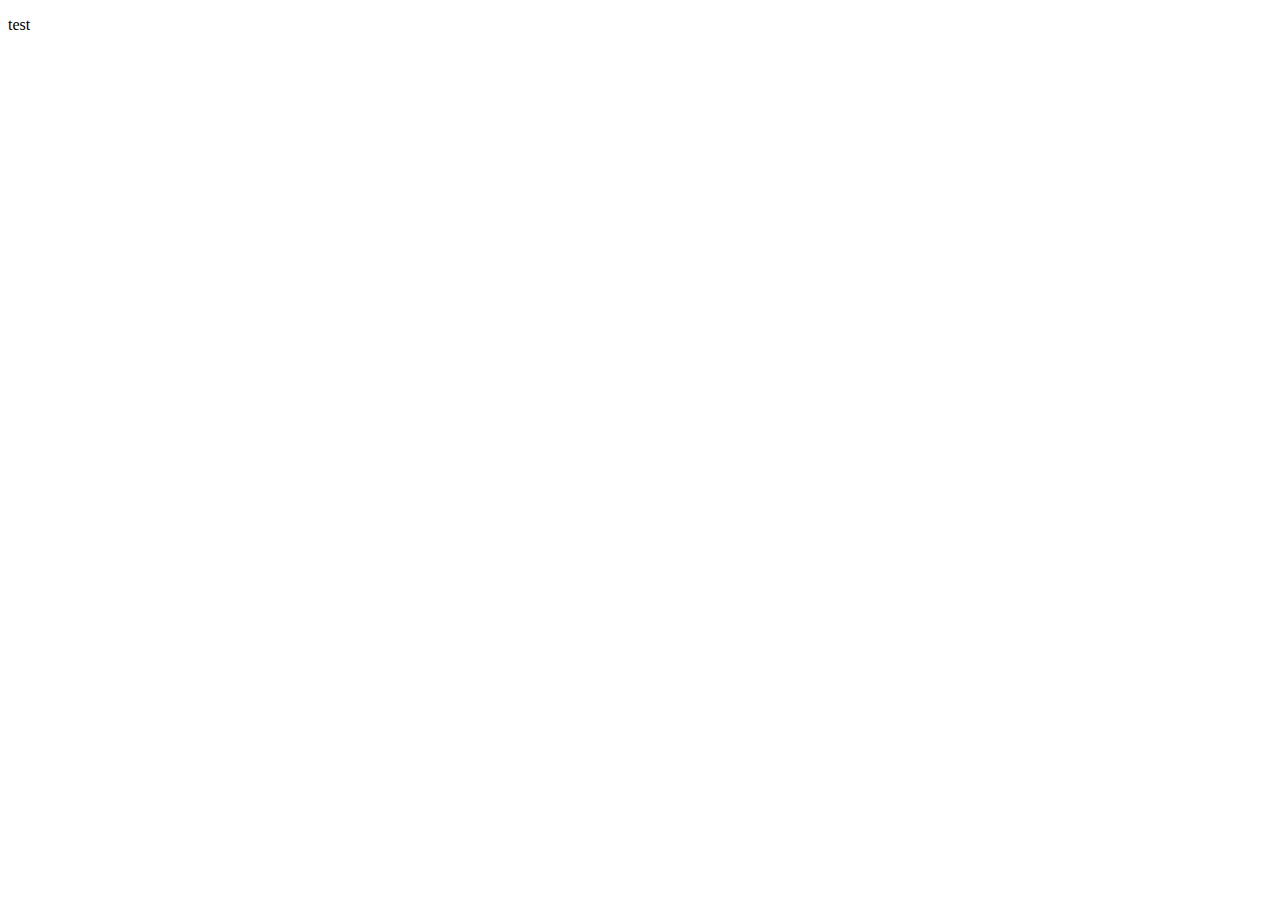
==== index.html @ 39f52414 "Rename index copy.html to index.html" ====
<!DOCTYPE html>
<html>
  <head>
    <meta charset="utf-8">
    <title>Tea Cozy</title>
    <link type="text/css" rel="stylesheet" href="/css/master.css">
  </head>
  <body>
<p>test</p>
  </body>
</html>
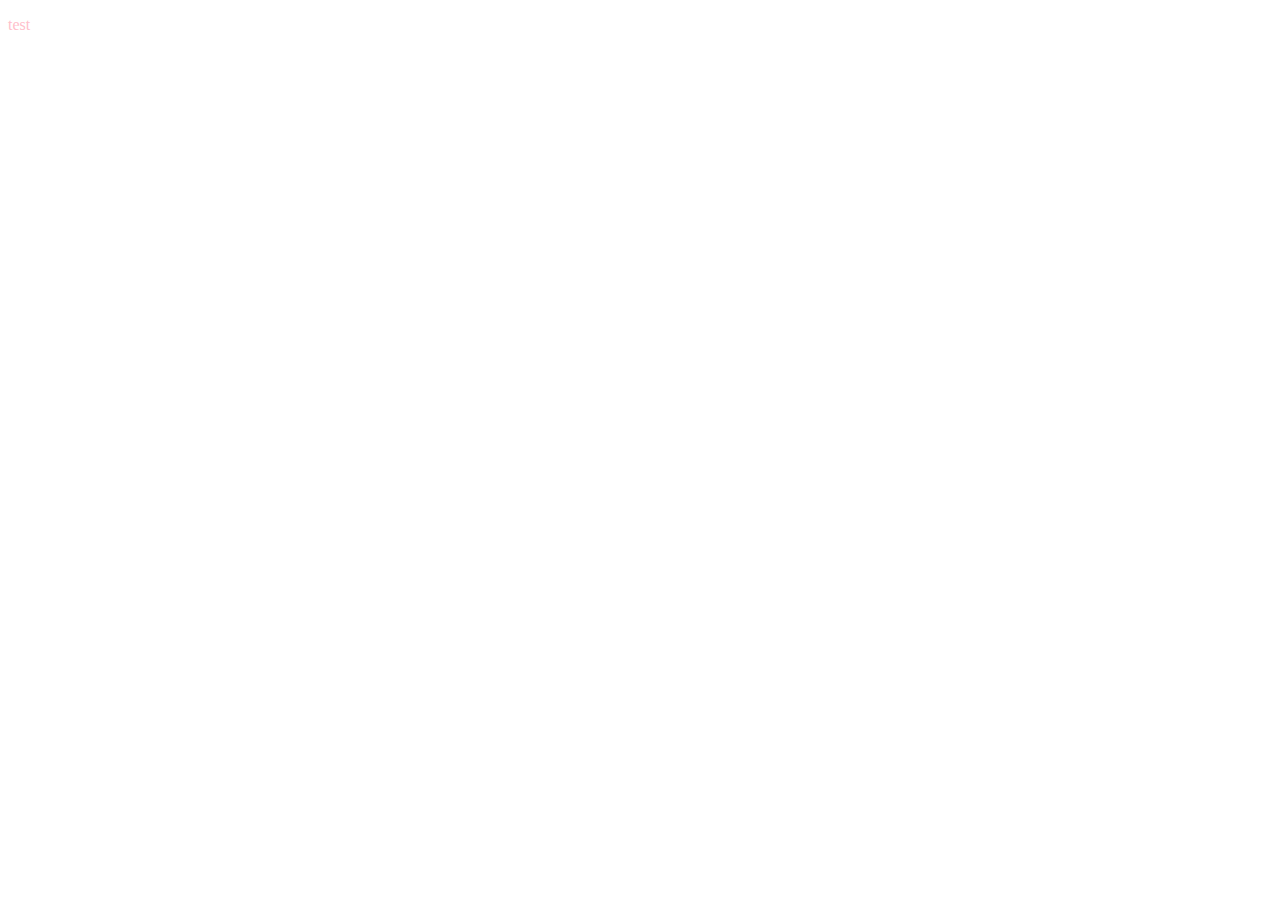
==== commit 0ce3973a: "final setup" ====
--- a/index.html
+++ b/index.html
@@ -3,7 +3,7 @@
   <head>
     <meta charset="utf-8">
     <title>Tea Cozy</title>
-    <link type="text/css" rel="stylesheet" href="/css/master.css">
+    <link type="text/css" rel="stylesheet" href="recourses/css/master.css">
   </head>
   <body>
 <p>test</p>
--- a/recourses/css/master.css
+++ b/recourses/css/master.css
@@ -0,0 +1,3 @@
+p{
+  color: pink;
+}
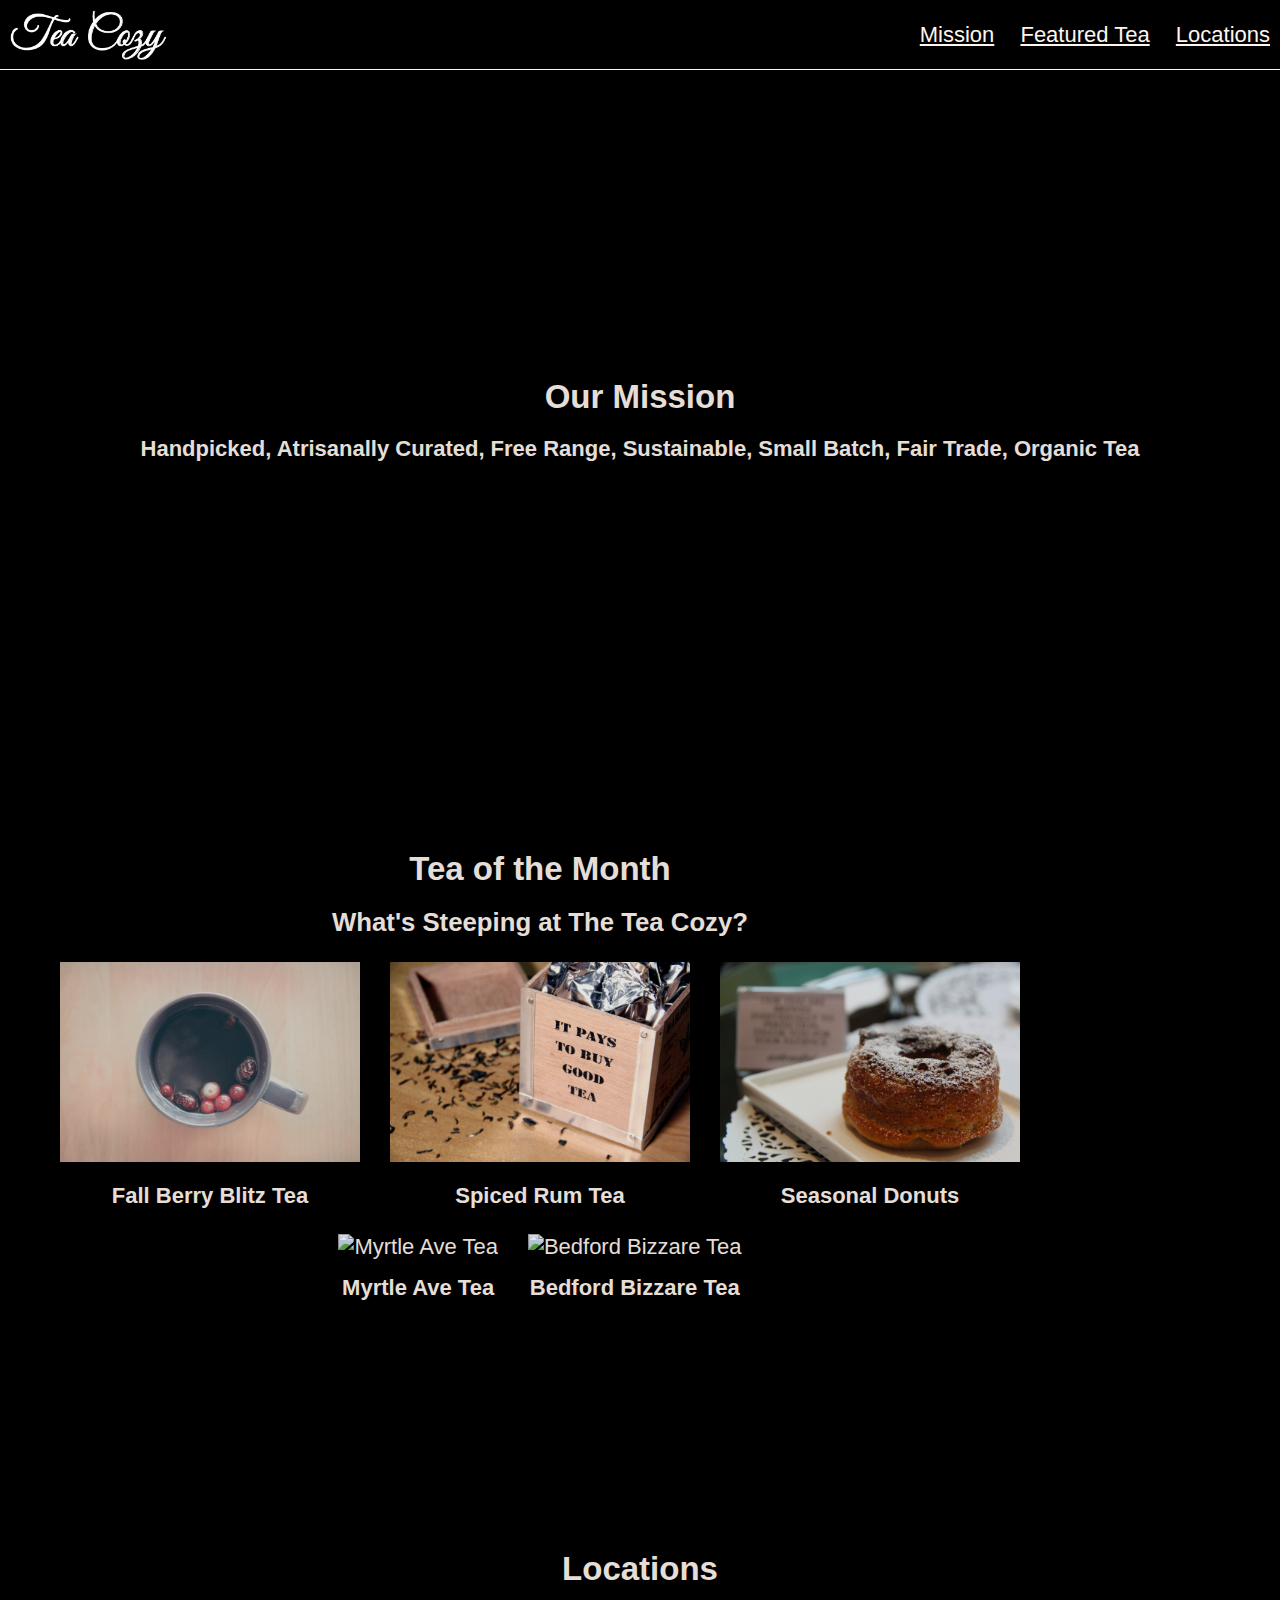
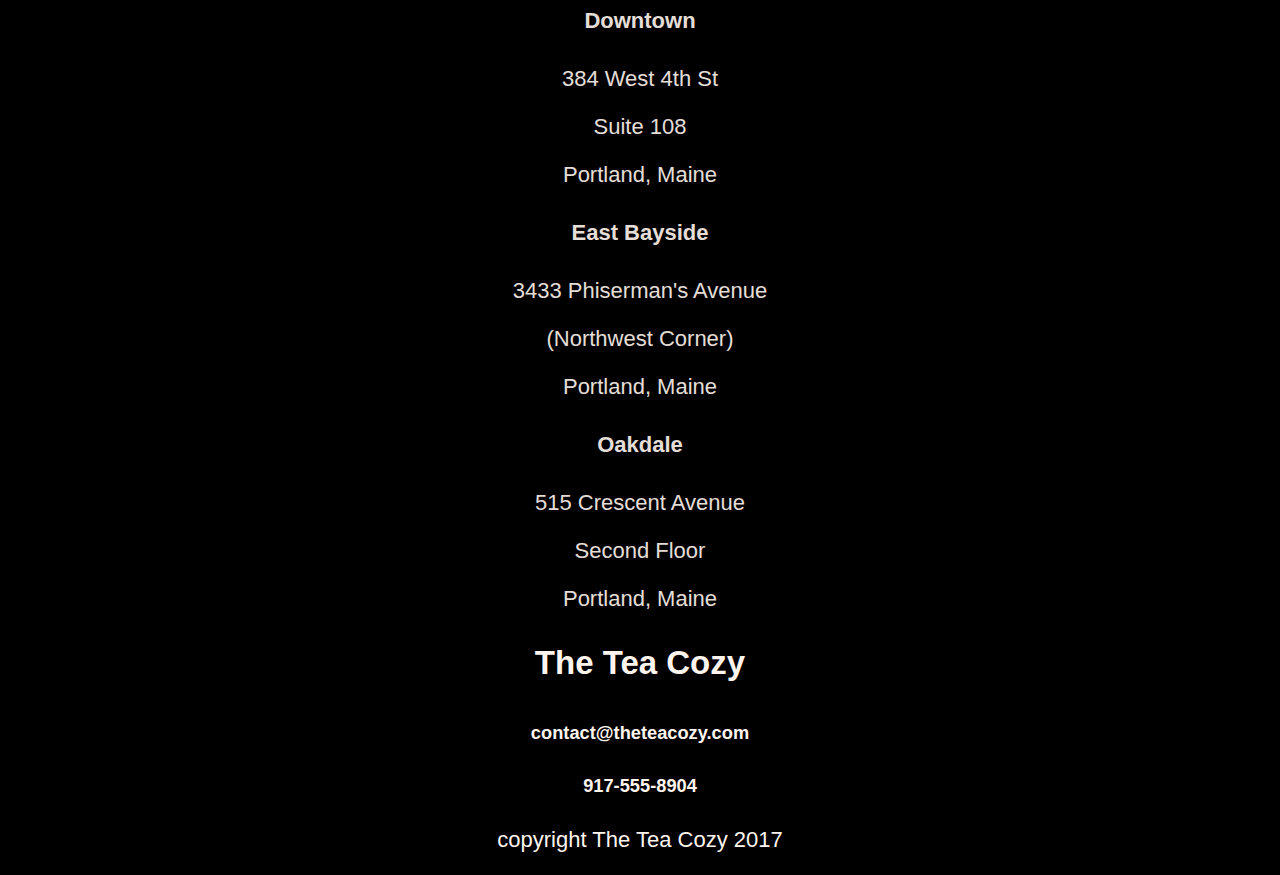
==== commit 69c803f2: "3/5 done" ====
--- a/index.html
+++ b/index.html
@@ -2,10 +2,108 @@
 <html>
   <head>
     <meta charset="utf-8">
-    <title>Tea Cozy</title>
+    <title>The Tea Cozy</title>
     <link type="text/css" rel="stylesheet" href="recourses/css/master.css">
+    <link rel="icon" href="recourses/images/logo.png">
   </head>
   <body>
-<p>test</p>
+
+<!-- header -->
+<header class="flex-container">
+      <img src="recourses/images/logo.png" alt="Tea Cozy logo">
+
+    <nav>
+      <span><a href="#mission">Mission</a></span>
+      <span><a href="#featured">Featured Tea</a></span>
+      <span><a href="#locations">Locations</a></span>
+    </nav>
+</header>
+
+<div class="content">
+
+
+<!-- mission -->
+<div class="flex-container" id="mission">
+  <div class="mission">
+    <h2>Our Mission</h2>
+    <h4>Handpicked, Atrisanally Curated, Free Range, Sustainable,
+      Small Batch, Fair Trade, Organic Tea</h4>
+  </div>
+</div>
+
+<!--Featured-->
+<div id="featured">
+  <h2>Tea of the Month</h2>
+      <h3>What's Steeping at The Tea Cozy?</h3>
+    <div class="flex-container flavours">
+
+      <div class="flavour">
+        <img  src="recourses/images/berry.jpg" alt="Fall Berry Blitz Tea">
+        <span>Fall Berry Blitz Tea</span>
+      </div>
+
+      <div class="flavour">
+        <img src="recourses/images/spiced.jpg" alt="Spiced Rum Tea">
+        <span>Spiced Rum Tea</span>
+      </div>
+
+      <div class="flavour">
+        <img src="recourses/images/donut.jpg" alt="Seasonal Donuts">
+        <span>Seasonal Donuts</span>
+      </div>
+
+
+      <div class="flavour">
+        <img src="recourses/images/Myrtle.jpg" alt="Myrtle Ave Tea">
+        <span>Myrtle Ave Tea</span>
+      </div>
+
+      <div class="flavour">
+        <img src="recourses/images/bedford.jpg" alt="Bedford Bizzare Tea">
+        <span>Bedford Bizzare Tea</span>
+      </div>
+    </div>
+</div>
+
+<!--locations-->
+<div class="locations" id="locations">
+  <h2>Locations</h2>
+  <div class="location">
+    <h4>Downtown</h4>
+    <p>384 West 4th St</p>
+    <p>Suite 108</p>
+    <p>Portland, Maine</p>
+  </div>
+
+  <div class="location">
+    <h4>East Bayside</h4>
+    <p>3433 Phiserman's Avenue</p>
+    <p>(Northwest Corner)</p>
+    <p>Portland, Maine</p>
+  </div>
+
+  <div class="location">
+    <h4>Oakdale</h4>
+    <p>515 Crescent Avenue</p>
+    <p>Second Floor</p>
+    <p>Portland, Maine</p>
+  </div>
+</div>
+
+
+</div> <!--content-->
+
+<footer>
+  <div class="contact">
+    <h2>The Tea Cozy</h2>
+    <h5>contact@theteacozy.com</h5>
+    <h5>917-555-8904</h5>
+  </div>
+
+  <div class="copy">
+    <p>copyright The Tea Cozy 2017</p>
+  </div>
+</footer>
+
   </body>
 </html>
--- a/recourses/css/master.css
+++ b/recourses/css/master.css
@@ -1,3 +1,108 @@
-p{
-  color: pink;
+
+/*general*/
+body{
+  font-family: Helvetica;
+  font-size: 22px;
+  color: SeaShell;
+  background-color: black;
+  text-align: center;
+  margin: 0;
 }
+
+div{
+  display: block;
+}
+
+.content{
+  padding-top: 70px;
+  width: 1200px;
+  margin: auto;
+  opacity: 0.9;
+}
+
+
+.flex-container{
+  display: flex;
+  justify-content: center;
+  flex-wrap: wrap;
+}
+
+h2,
+h3,
+h4
+{
+  margin: 0px;
+  padding: 10px;
+}
+
+/*header*/
+header{
+  align-items: center;
+  position: fixed;
+  z-index: 1;
+  width: 100%;
+  height: 69px;
+  background-color: black;
+  border-bottom: 1px solid seashell;
+  }
+
+header img{
+  height: 50px;
+  margin-left: 10px;
+}
+
+nav{
+  text-align: right;
+  flex-grow: 1;
+}
+
+nav span{
+  display: inline-block;
+  padding: 20px 10px;
+}
+
+a{
+  color: SeaShell;
+}
+
+/*mission*/
+#mission{
+  background-image: url(https://raw.githubusercontent.com/LunaNoxMoon/Tea-Cozy/master/recourses/images/mission.jpg);
+  height: 700px;
+}
+
+#mission .mission{
+  background-color: black;
+  width: 100%;
+  margin: auto;
+}
+
+/*featured*/
+
+#featured{
+  width: 1000px;
+  height: 700px;
+  padding-top: 70px;
+  justify-content: space-between;
+}
+
+.flavour{
+  padding: 5px;
+}
+
+.flavour img{
+  height: 200px;
+  width: 300px;
+  margin: 10px;
+}
+
+.flavour span{
+  display: block;
+  font-weight: bold;
+  padding: 5px;
+}
+
+/*locations*/
+.locations{
+  background-image: url(https://raw.githubusercontent.com/LunaNoxMoon/Tea-Cozy/master/recourses/images/locations.jpg);
+}
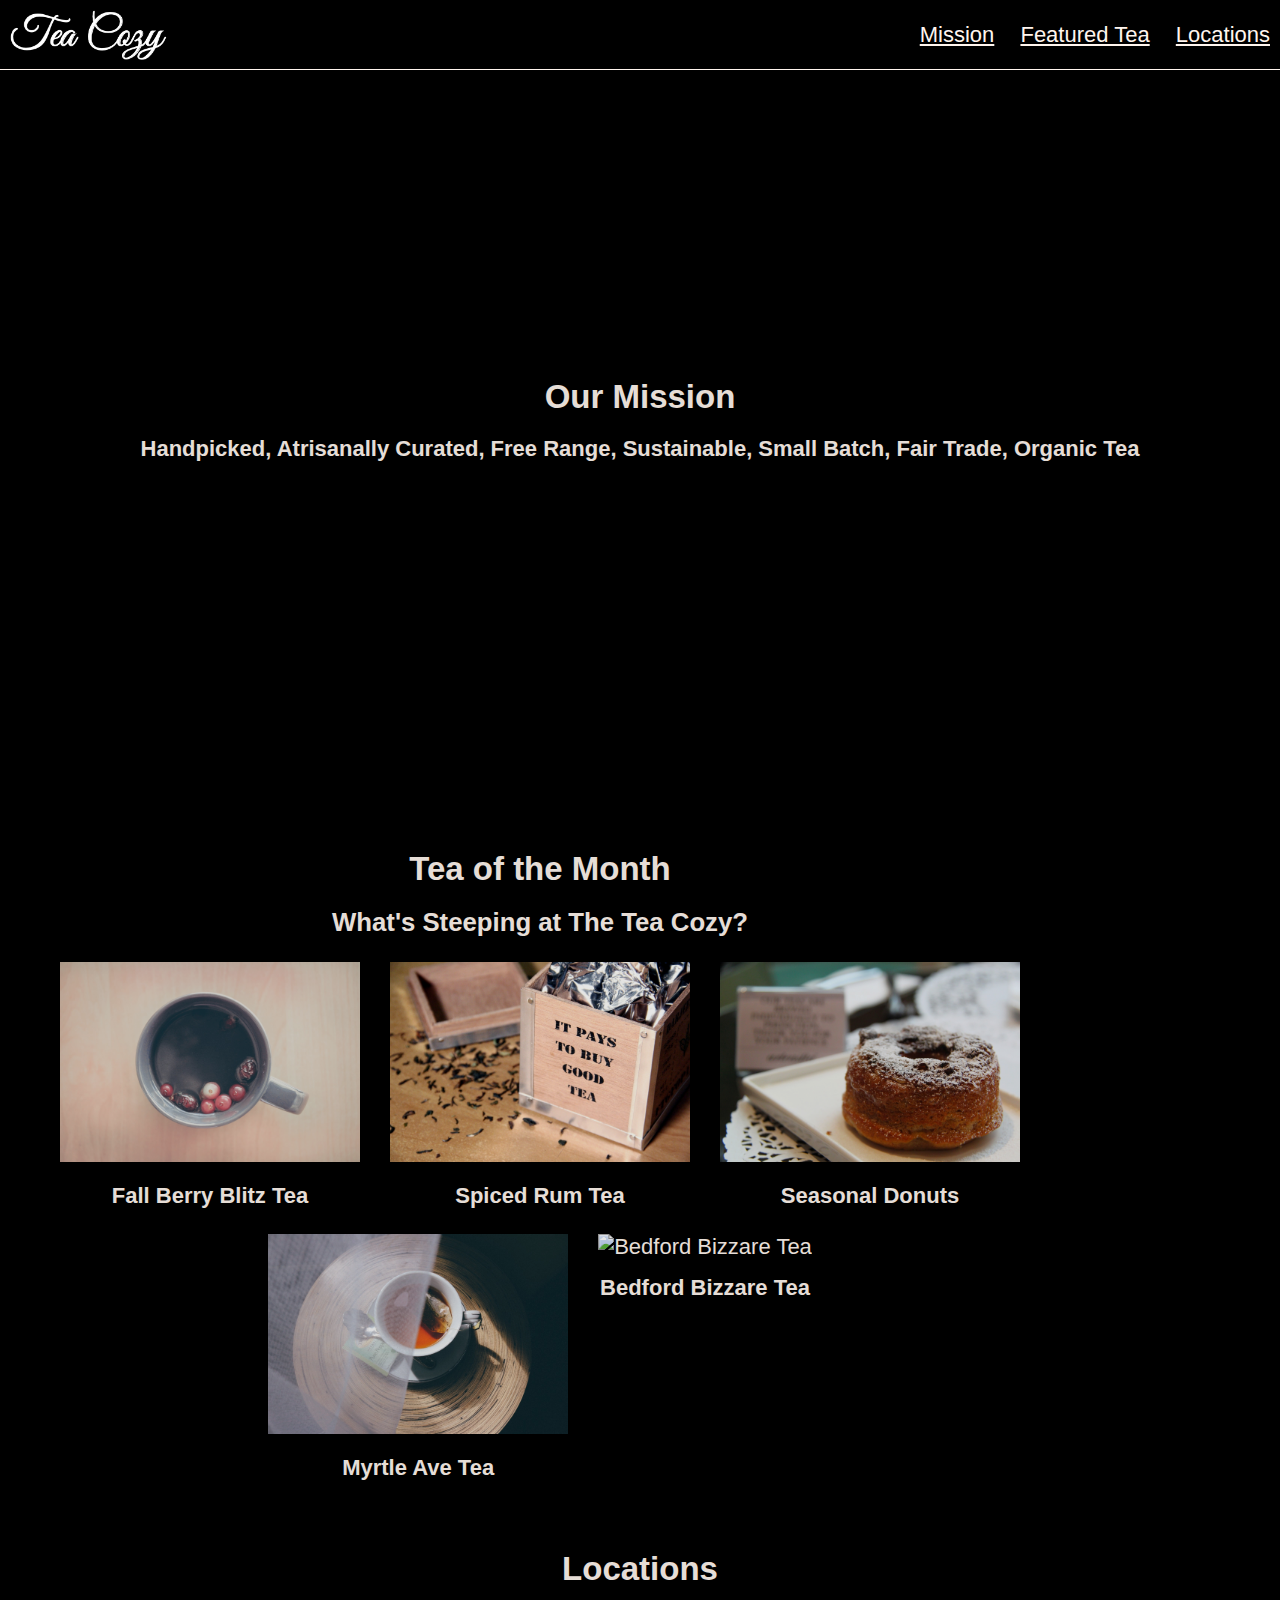
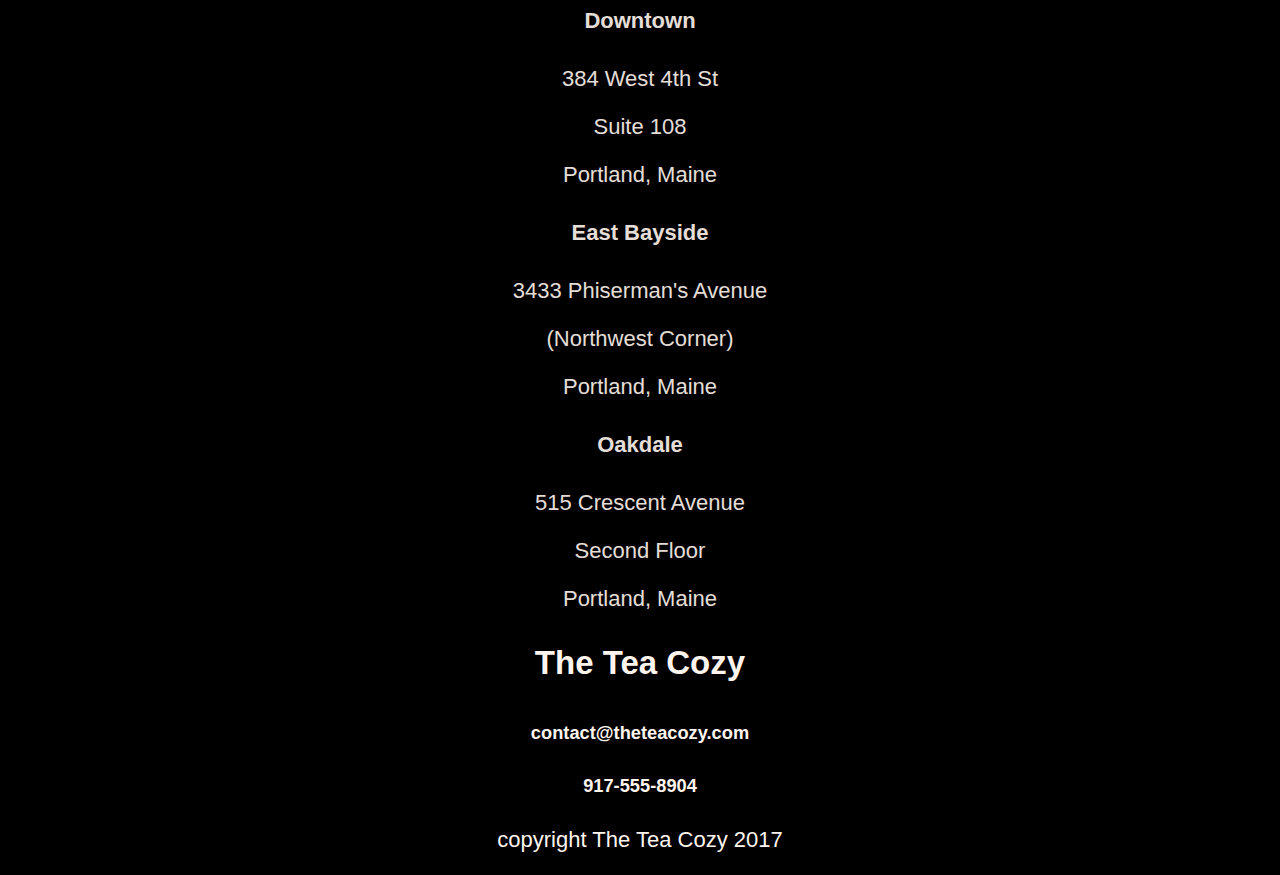
==== commit 491ccc83: "small correction" ====
--- a/index.html
+++ b/index.html
@@ -54,7 +54,7 @@
 
 
       <div class="flavour">
-        <img src="recourses/images/Myrtle.jpg" alt="Myrtle Ave Tea">
+        <img src="recourses/images/myrtle.jpg" alt="Myrtle Ave Tea">
         <span>Myrtle Ave Tea</span>
       </div>
 
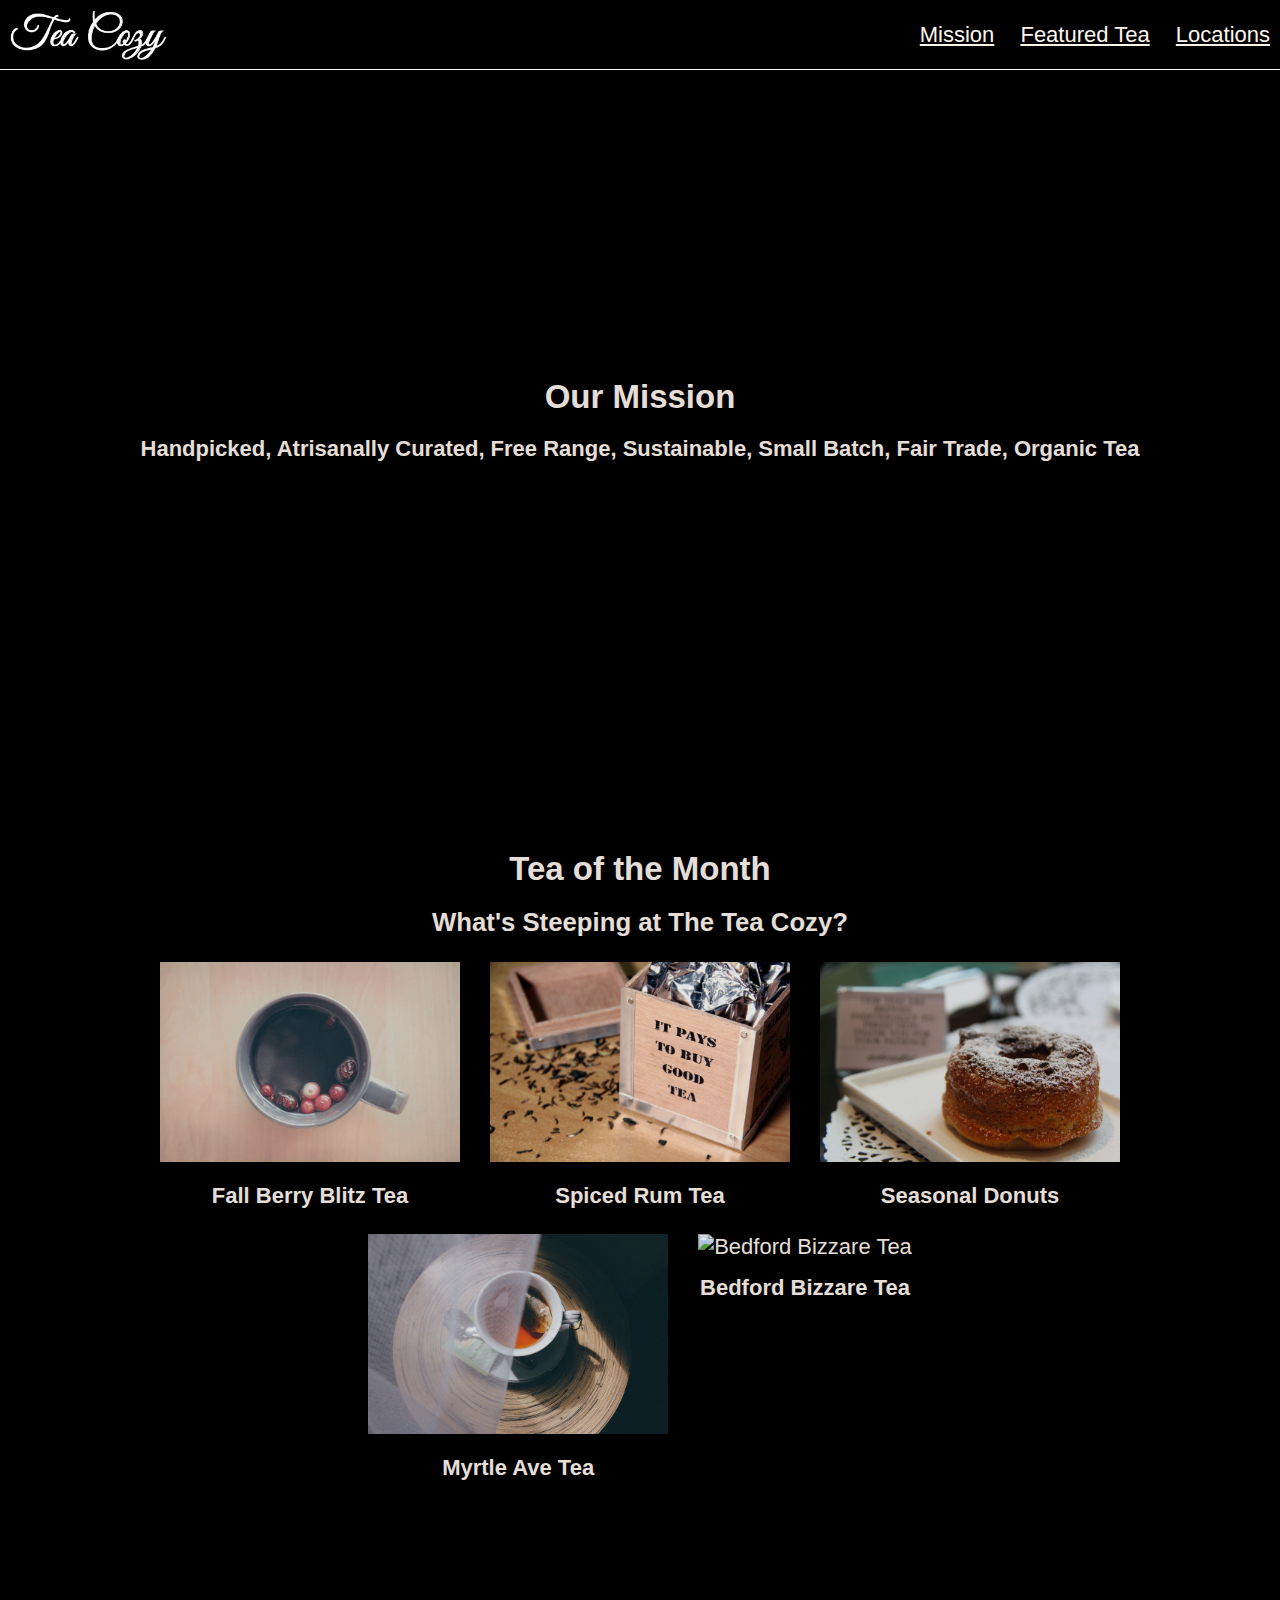
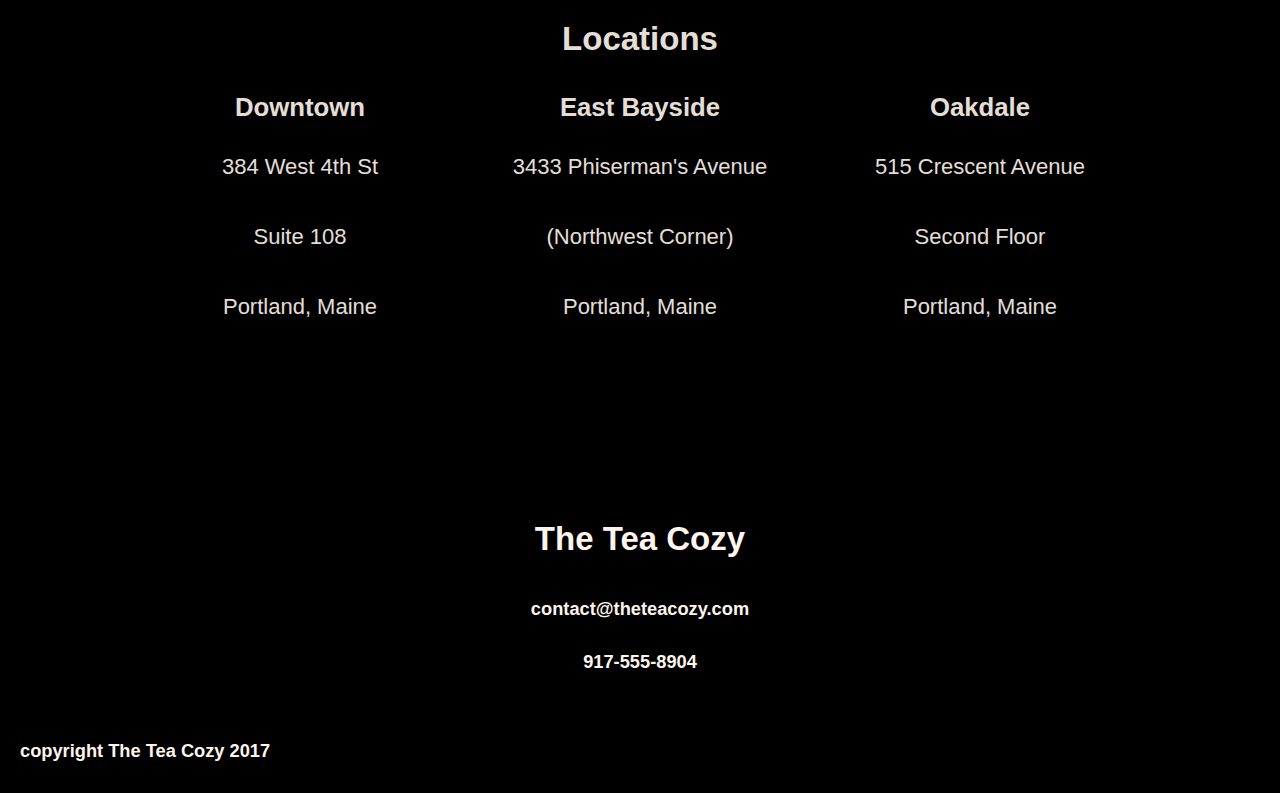
==== commit b3b61a8b: "Final commit" ====
--- a/index.html
+++ b/index.html
@@ -65,28 +65,31 @@
     </div>
 </div>
 
+
 <!--locations-->
-<div class="locations" id="locations">
+<div id="locations">
   <h2>Locations</h2>
-  <div class="location">
-    <h4>Downtown</h4>
-    <p>384 West 4th St</p>
-    <p>Suite 108</p>
-    <p>Portland, Maine</p>
-  </div>
+  <div class="flex-container locations">
+    <div class="location">
+      <h3>Downtown</h3>
+      <p>384 West 4th St</p>
+      <p>Suite 108</p>
+      <p>Portland, Maine</p>
+    </div>
 
-  <div class="location">
-    <h4>East Bayside</h4>
-    <p>3433 Phiserman's Avenue</p>
-    <p>(Northwest Corner)</p>
-    <p>Portland, Maine</p>
-  </div>
+    <div class="location">
+      <h3>East Bayside</h3>
+      <p>3433 Phiserman's Avenue</p>
+      <p>(Northwest Corner)</p>
+      <p>Portland, Maine</p>
+    </div>
 
-  <div class="location">
-    <h4>Oakdale</h4>
-    <p>515 Crescent Avenue</p>
-    <p>Second Floor</p>
-    <p>Portland, Maine</p>
+    <div class="location">
+      <h3>Oakdale</h3>
+      <p>515 Crescent Avenue</p>
+      <p>Second Floor</p>
+      <p>Portland, Maine</p>
+    </div>
   </div>
 </div>
 
@@ -101,7 +104,7 @@
   </div>
 
   <div class="copy">
-    <p>copyright The Tea Cozy 2017</p>
+    <h5>copyright The Tea Cozy 2017</h5>
   </div>
 </footer>
 
--- a/recourses/css/master.css
+++ b/recourses/css/master.css
@@ -83,7 +83,7 @@
   width: 1000px;
   height: 700px;
   padding-top: 70px;
-  justify-content: space-between;
+  margin: auto;
 }
 
 .flavour{
@@ -99,10 +99,45 @@
 .flavour span{
   display: block;
   font-weight: bold;
+  text-align: center;
   padding: 5px;
 }
 
 /*locations*/
-.locations{
+#locations{
   background-image: url(https://raw.githubusercontent.com/LunaNoxMoon/Tea-Cozy/master/recourses/images/locations.jpg);
+  height: 500px;
+  padding-top: 70px;
 }
+
+#locations .flex-container{
+  width: 1100px;
+  margin: auto;
+}
+
+.flex-container .locations{
+  padding-top: 5px;
+}
+
+.location{
+  opacity: 1;
+  background-color: black;
+  flex-basis: 280px;
+  display: flex;
+  flex-direction: column;
+  justify-content: center;
+  padding: 10px;
+  margin: 5px 20px;
+}
+
+/*footer*/
+
+
+.contact{
+  height: 200px;
+}
+
+.copy{
+  text-align: left;
+  padding-left: 20px;
+}
